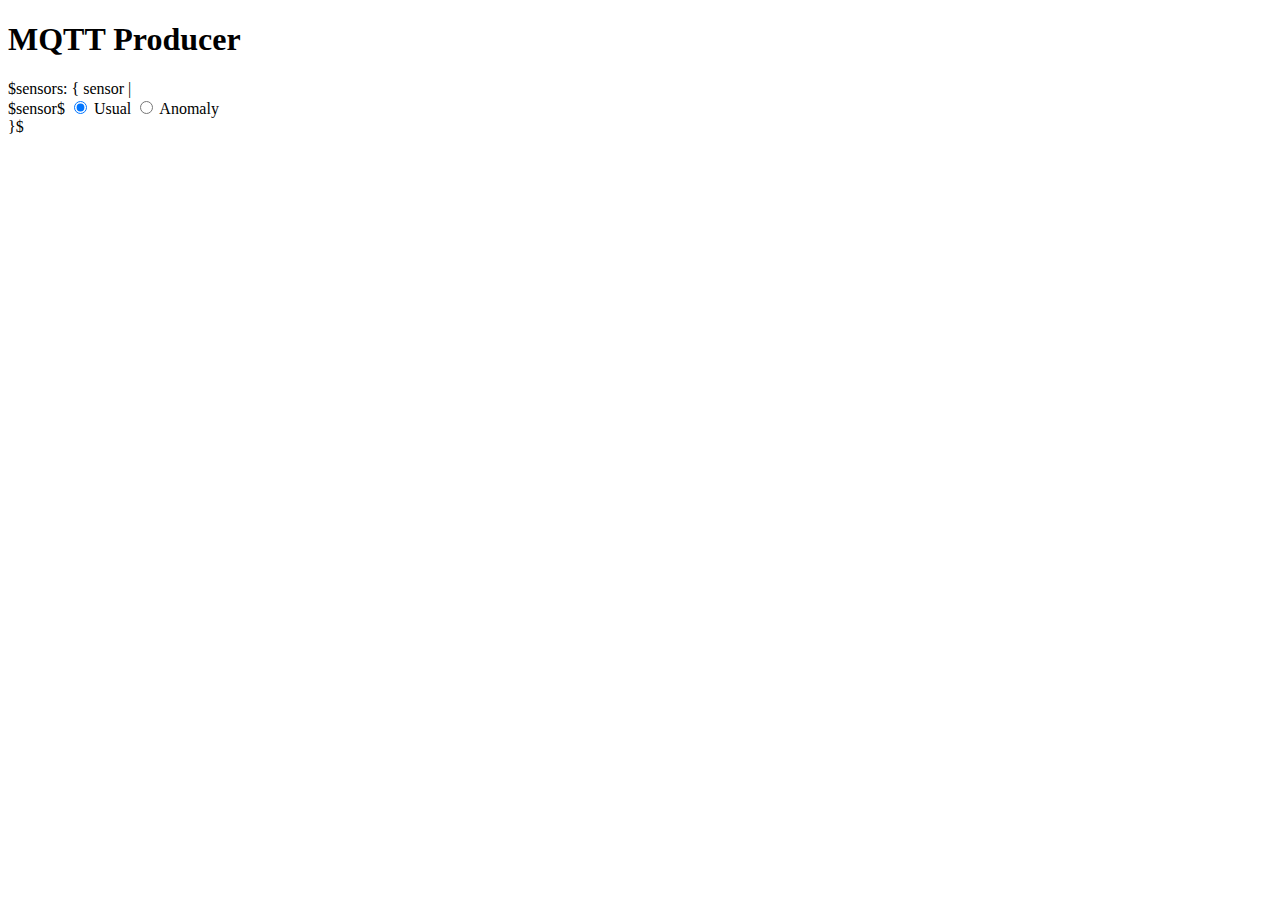
==== resources/producer/index.html @ ba636a3f "MQTT Producer initial front-end has been added." ====
<!doctype html>
<html lang="en">
  <head>
    <title>MQTT Producer</title>
    <!-- Required meta tags -->
    <meta charset="utf-8">
    <meta name="viewport" content="width=device-width, initial-scale=1, shrink-to-fit=no">

    <!-- Bootstrap CSS -->
    <link rel="stylesheet" href="https://maxcdn.bootstrapcdn.com/bootstrap/4.0.0-beta.2/css/bootstrap.min.css" integrity="sha384-PsH8R72JQ3SOdhVi3uxftmaW6Vc51MKb0q5P2rRUpPvrszuE4W1povHYgTpBfshb" crossorigin="anonymous">
  </head>
  <body>
    <h1>MQTT Producer</h1>
    <div class="container">
      <form>
      $sensors: { sensor |
        <div class="form-row form-inline">
          <label class="col col-form-label">$sensor$</label>
          <label class="col-sm-2 form-check-label">
            <input class="form-check-input" type="radio" name="$sensor$-type" checked>
            Usual
          </label>
          <label class="col-sm-2 form-check-label">
            <input class="form-check-input" type="radio" name="$sensor$-type">
            Anomaly
          </label>
        </div>
      }$
      </form>
    </div>

    <script src="https://code.jquery.com/jquery-3.2.1.min.js"></script>

    <script src="https://cdnjs.cloudflare.com/ajax/libs/popper.js/1.12.3/umd/popper.min.js" integrity="sha384-vFJXuSJphROIrBnz7yo7oB41mKfc8JzQZiCq4NCceLEaO4IHwicKwpJf9c9IpFgh" crossorigin="anonymous"></script>
    <script src="https://maxcdn.bootstrapcdn.com/bootstrap/4.0.0-beta.2/js/bootstrap.min.js" integrity="sha384-alpBpkh1PFOepccYVYDB4do5UnbKysX5WZXm3XxPqe5iKTfUKjNkCk9SaVuEZflJ" crossorigin="anonymous"></script>
  </body>
</html>
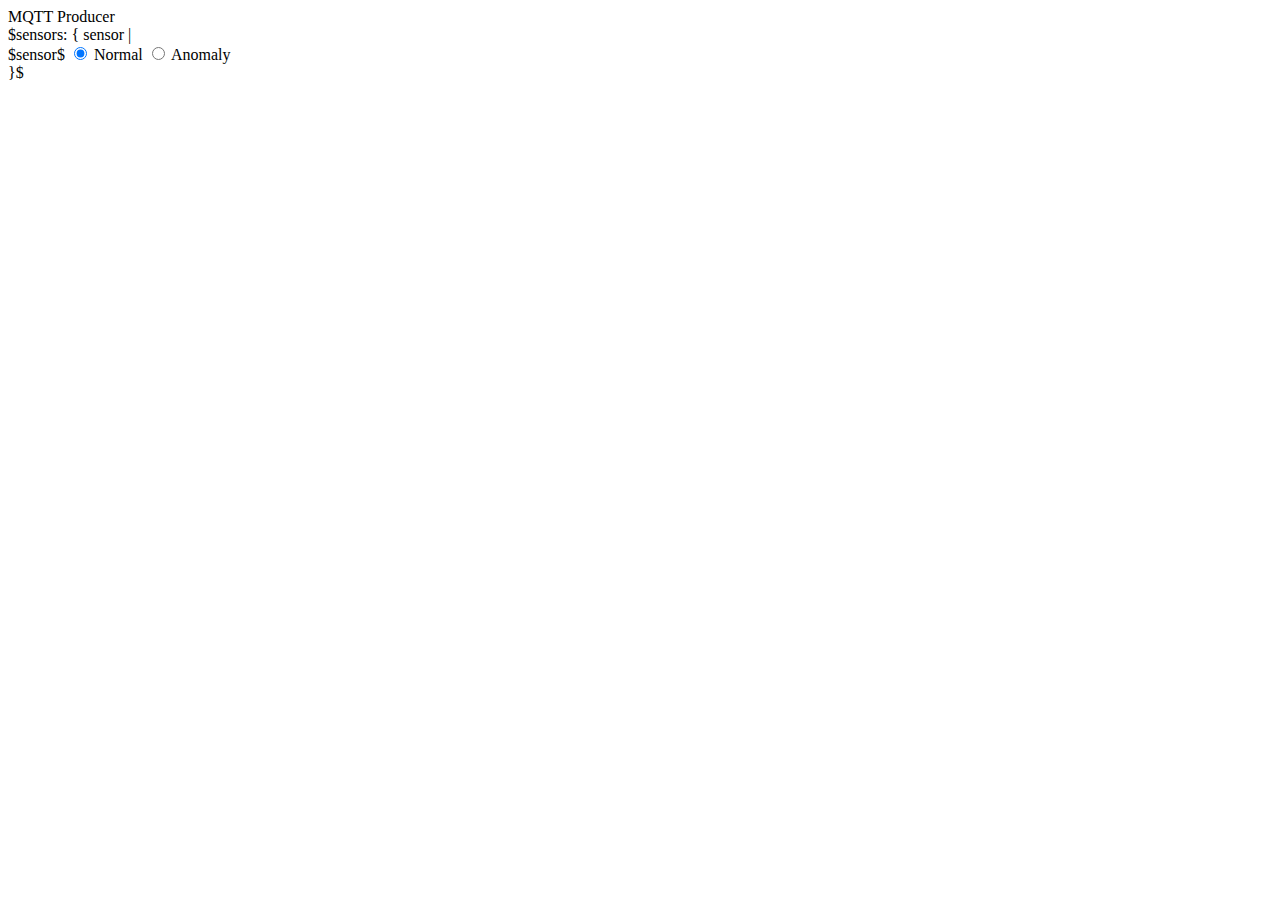
==== commit 8205102c: "Anomaly generation has been added." ====
--- a/resources/producer/index.html
+++ b/resources/producer/index.html
@@ -10,18 +10,22 @@
     <link rel="stylesheet" href="https://maxcdn.bootstrapcdn.com/bootstrap/4.0.0-beta.2/css/bootstrap.min.css" integrity="sha384-PsH8R72JQ3SOdhVi3uxftmaW6Vc51MKb0q5P2rRUpPvrszuE4W1povHYgTpBfshb" crossorigin="anonymous">
   </head>
   <body>
-    <h1>MQTT Producer</h1>
-    <div class="container">
+    <nav class="navbar navbar-expand-lg navbar-light bg-light">
+      <span class="navbar-brand">MQTT Producer</span>
+    </nav>
+    <div class="container-fluid">
       <form>
       $sensors: { sensor |
-        <div class="form-row form-inline">
-          <label class="col col-form-label">$sensor$</label>
-          <label class="col-sm-2 form-check-label">
-            <input class="form-check-input" type="radio" name="$sensor$-type" checked>
-            Usual
+        <div class="form-row form-inline mt-2">
+          <span class="col">$sensor$</span>
+          <label class="col-3 form-check-label">
+            <input class="form-check-input" type="radio" checked
+              name="$sensor$" value="normal">
+            Normal
           </label>
-          <label class="col-sm-2 form-check-label">
-            <input class="form-check-input" type="radio" name="$sensor$-type">
+          <label class="col-3 form-check-label">
+            <input class="form-check-input" type="radio"
+              name="$sensor$" value="anomaly">
             Anomaly
           </label>
         </div>
@@ -30,6 +34,7 @@
     </div>
 
     <script src="https://code.jquery.com/jquery-3.2.1.min.js"></script>
+    <script src="cdn/producer/main.js"></script>
 
     <script src="https://cdnjs.cloudflare.com/ajax/libs/popper.js/1.12.3/umd/popper.min.js" integrity="sha384-vFJXuSJphROIrBnz7yo7oB41mKfc8JzQZiCq4NCceLEaO4IHwicKwpJf9c9IpFgh" crossorigin="anonymous"></script>
     <script src="https://maxcdn.bootstrapcdn.com/bootstrap/4.0.0-beta.2/js/bootstrap.min.js" integrity="sha384-alpBpkh1PFOepccYVYDB4do5UnbKysX5WZXm3XxPqe5iKTfUKjNkCk9SaVuEZflJ" crossorigin="anonymous"></script>
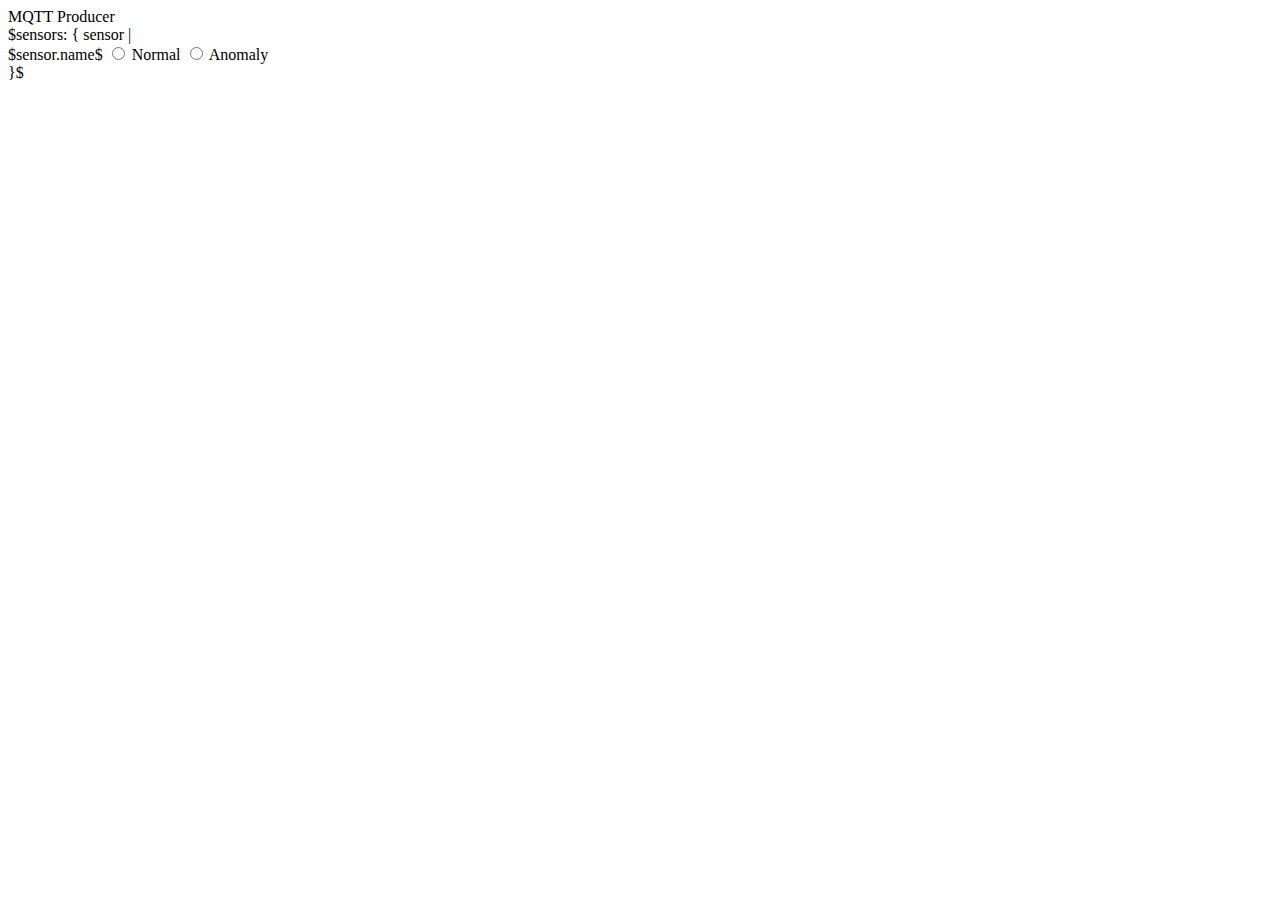
==== commit 0c088d07: "MQTT producer site initial page has been fixed." ====
--- a/resources/producer/index.html
+++ b/resources/producer/index.html
@@ -17,15 +17,15 @@
       <form>
       $sensors: { sensor |
         <div class="form-row form-inline mt-2">
-          <span class="col">$sensor$</span>
+          <span class="col">$sensor.name$</span>
           <label class="col-3 form-check-label">
-            <input class="form-check-input" type="radio" checked
-              name="$sensor$" value="normal">
+            <input class="form-check-input" type="radio" $if (sensor.isNormal)$checked$endif$
+              name="$sensor.name$" value="normal">
             Normal
           </label>
           <label class="col-3 form-check-label">
-            <input class="form-check-input" type="radio"
-              name="$sensor$" value="anomaly">
+            <input class="form-check-input" type="radio" $if (!sensor.isNormal)$checked$endif$
+              name="$sensor.name$" value="anomaly">
             Anomaly
           </label>
         </div>
